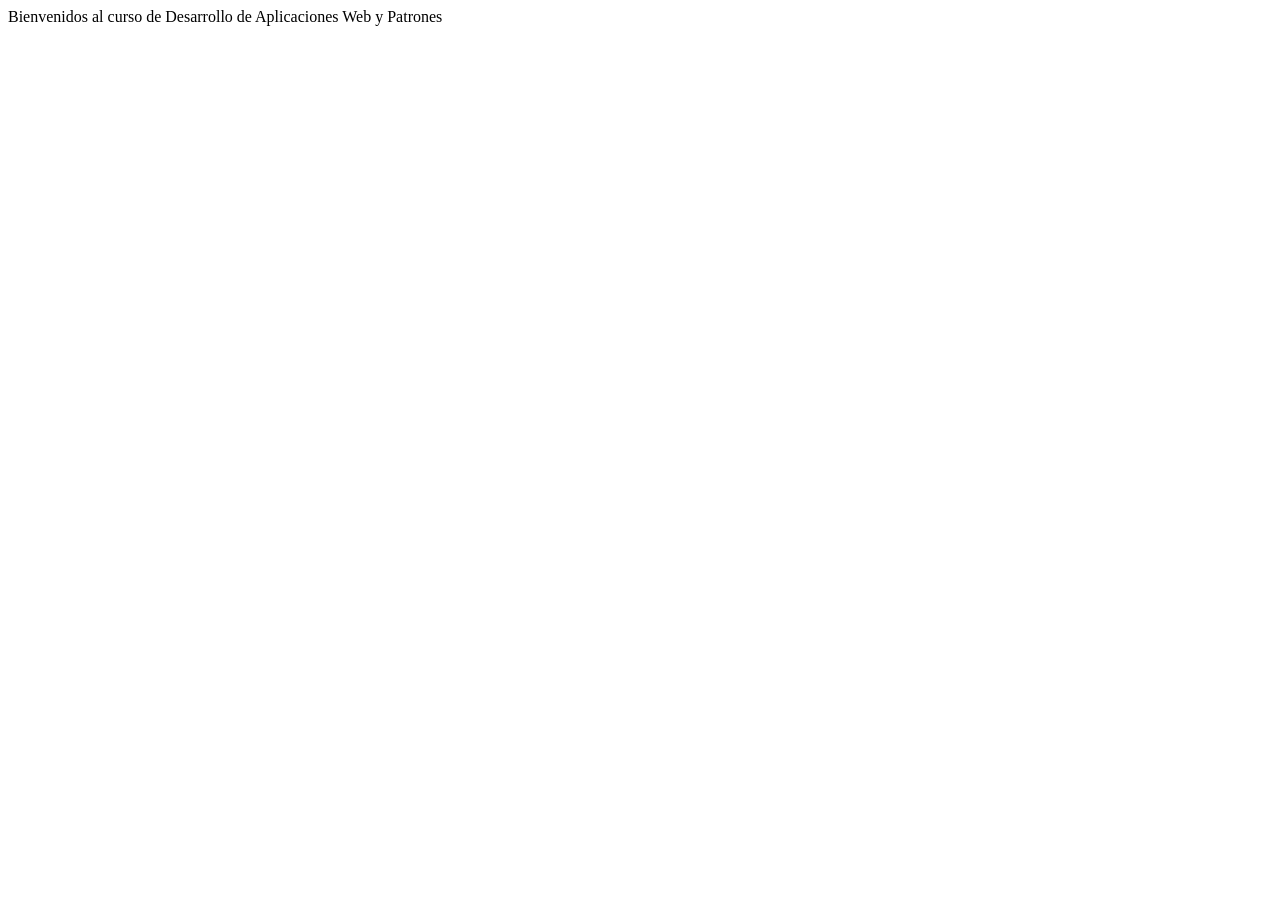
==== src/main/resources/static/index.html @ 0a88d736 "Commit 1: Inicialización de Proyecto" ====
<!DOCTYPE html>
<!--
Click nbfs://nbhost/SystemFileSystem/Templates/Licenses/license-default.txt to change this license
Click nbfs://nbhost/SystemFileSystem/Templates/Other/html.html to edit this template
-->
<html>
    <head>
        <title>Tienda</title>
        <meta charset="UTF-8">
        <meta name="viewport" content="width=device-width, initial-scale=1.0">
    </head>
    <body>
        <div>Bienvenidos al curso de Desarrollo de Aplicaciones Web y Patrones</div>
    </body>
</html>
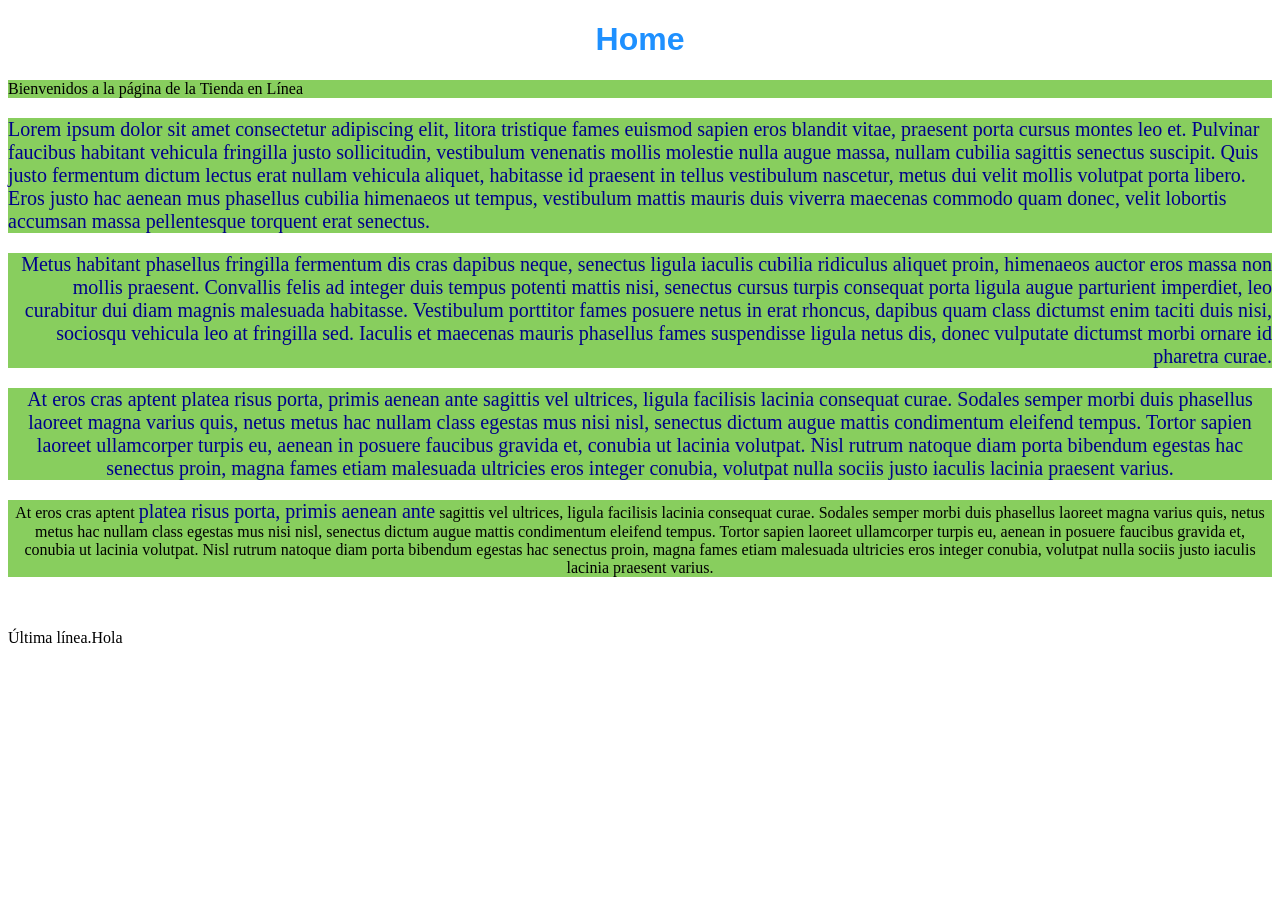
==== commit 47323f7a: "Commit 2: HTML y CSS - Semana 2" ====
--- a/src/main/resources/static/index.html
+++ b/src/main/resources/static/index.html
@@ -5,11 +5,25 @@
 -->
 <html>
     <head>
-        <title>Tienda</title>
+        <title>Tienda en Línea</title>
         <meta charset="UTF-8">
         <meta name="viewport" content="width=device-width, initial-scale=1.0">
+        <link rel="stylesheet" href="css/style.css" type="text/css">
     </head>
     <body>
-        <div>Bienvenidos al curso de Desarrollo de Aplicaciones Web y Patrones</div>
+        <div>
+            <h1 id="titulo-principal" style="text-align: center;">Home</h1>
+            <p>Bienvenidos a la página de la Tienda en Línea</p>
+        </div>
+
+        <p class="parrafoSecundario parrafoPrimario" style="text-align: left;">Lorem ipsum dolor sit amet consectetur adipiscing elit, litora tristique fames euismod sapien eros blandit vitae, praesent porta cursus montes leo et. Pulvinar faucibus habitant vehicula fringilla justo sollicitudin, vestibulum venenatis mollis molestie nulla augue massa, nullam cubilia sagittis senectus suscipit. Quis justo fermentum dictum lectus erat nullam vehicula aliquet, habitasse id praesent in tellus vestibulum nascetur, metus dui velit mollis volutpat porta libero. Eros justo hac aenean mus phasellus cubilia himenaeos ut tempus, vestibulum mattis mauris duis viverra maecenas commodo quam donec, velit lobortis accumsan massa pellentesque torquent erat senectus.</p>
+        <p class="parrafoSecundario parrafoPrimario" style="text-align: right;">Metus habitant phasellus fringilla fermentum dis cras dapibus neque, senectus ligula iaculis cubilia ridiculus aliquet proin, himenaeos auctor eros massa non mollis praesent. Convallis felis ad integer duis tempus potenti mattis nisi, senectus cursus turpis consequat porta ligula augue parturient imperdiet, leo curabitur dui diam magnis malesuada habitasse. Vestibulum porttitor fames posuere netus in erat rhoncus, dapibus quam class dictumst enim taciti duis nisi, sociosqu vehicula leo at fringilla sed. Iaculis et maecenas mauris phasellus fames suspendisse ligula netus dis, donec vulputate dictumst morbi ornare id pharetra curae.</p>
+        <p class="parrafoSecundario" style="text-align: center;">At eros cras aptent platea risus porta, primis aenean ante sagittis vel ultrices, ligula facilisis lacinia consequat curae. Sodales semper morbi duis phasellus laoreet magna varius quis, netus metus hac nullam class egestas mus nisi nisl, senectus dictum augue mattis condimentum eleifend tempus. Tortor sapien laoreet ullamcorper turpis eu, aenean in posuere faucibus gravida et, conubia ut lacinia volutpat. Nisl rutrum natoque diam porta bibendum egestas hac senectus proin, magna fames etiam malesuada ultricies eros integer conubia, volutpat nulla sociis justo iaculis lacinia praesent varius.</p>
+        <p style="text-align: center;">At eros cras aptent <span class="parrafoSecundario">platea risus porta, primis aenean ante</span> sagittis vel ultrices, ligula facilisis lacinia consequat curae. Sodales semper morbi duis phasellus laoreet magna varius quis, netus metus hac nullam class egestas mus nisi nisl, senectus dictum augue mattis condimentum eleifend tempus. Tortor sapien laoreet ullamcorper turpis eu, aenean in posuere faucibus gravida et, conubia ut lacinia volutpat. Nisl rutrum natoque diam porta bibendum egestas hac senectus proin, magna fames etiam malesuada ultricies eros integer conubia, volutpat nulla sociis justo iaculis lacinia praesent varius.</p>
+        
+        <br />
+        <br />
+
+        <span>Última línea.</span><span>Hola</span>
     </body>
 </html>
--- a/src/main/resources/static/css/style.css
+++ b/src/main/resources/static/css/style.css
@@ -0,0 +1,17 @@
+#titulo-principal {
+    color: dodgerblue;
+    font-family: sans-serif;
+}
+
+.parrafoPrimario {
+    color: yellowgreen;
+    font-size: 20px;
+}
+.parrafoSecundario {
+    color: darkblue;
+    font-size: 20px;
+}
+
+p {
+    background-color: #88ce5e;
+}
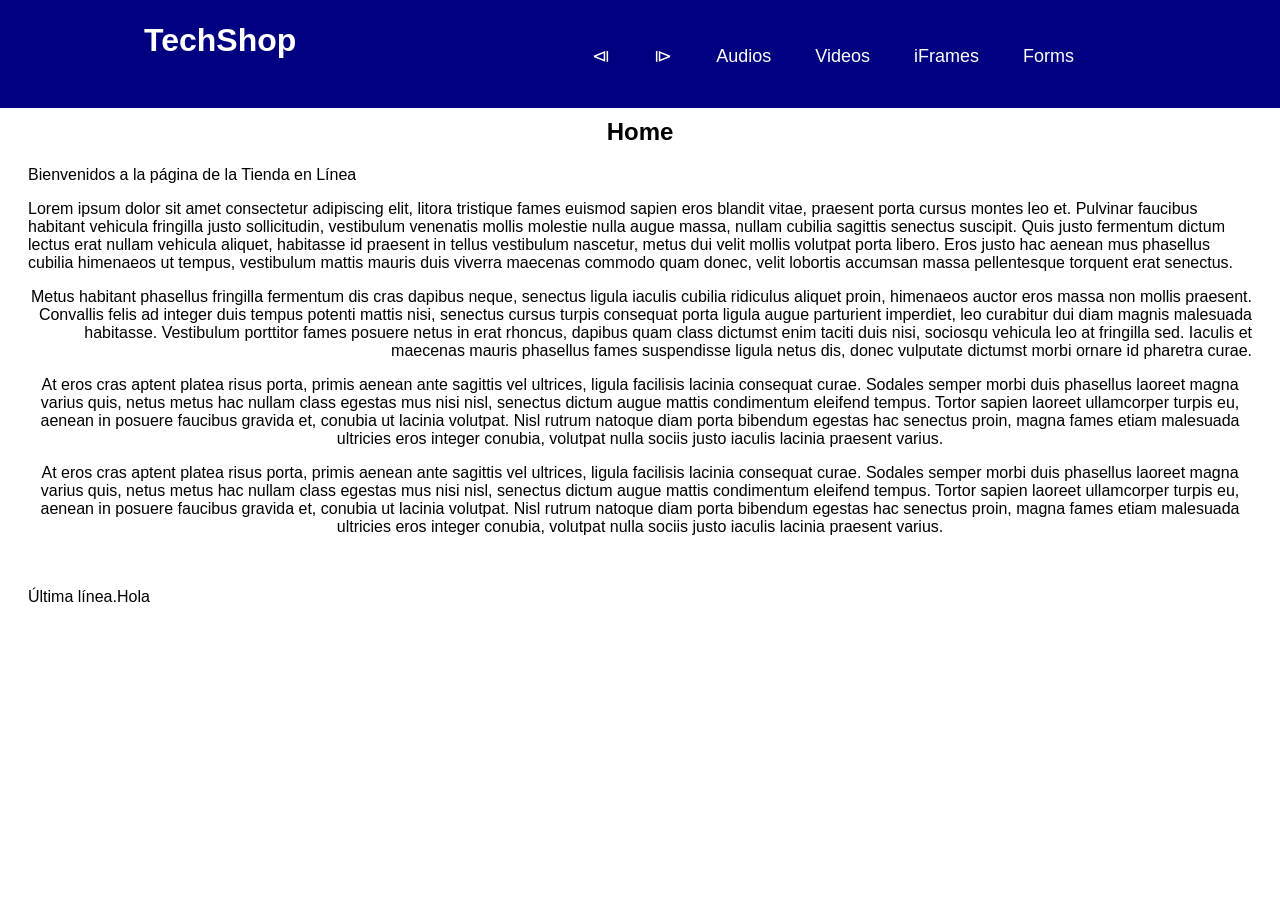
==== commit 52c21a6d: "Commit 3: HTML y CSS Avanzado 1 - Semana 3" ====
--- a/src/main/resources/static/index.html
+++ b/src/main/resources/static/index.html
@@ -8,22 +8,50 @@
         <title>Tienda en Línea</title>
         <meta charset="UTF-8">
         <meta name="viewport" content="width=device-width, initial-scale=1.0">
-        <link rel="stylesheet" href="css/style.css" type="text/css">
+        <!-- <link rel="stylesheet" href="css/style.css" type="text/css"> -->
+        <link rel="stylesheet" href="css/menu.css" type="text/css">
     </head>
     <body>
-        <div>
-            <h1 id="titulo-principal" style="text-align: center;">Home</h1>
-            <p>Bienvenidos a la página de la Tienda en Línea</p>
-        </div>
-
-        <p class="parrafoSecundario parrafoPrimario" style="text-align: left;">Lorem ipsum dolor sit amet consectetur adipiscing elit, litora tristique fames euismod sapien eros blandit vitae, praesent porta cursus montes leo et. Pulvinar faucibus habitant vehicula fringilla justo sollicitudin, vestibulum venenatis mollis molestie nulla augue massa, nullam cubilia sagittis senectus suscipit. Quis justo fermentum dictum lectus erat nullam vehicula aliquet, habitasse id praesent in tellus vestibulum nascetur, metus dui velit mollis volutpat porta libero. Eros justo hac aenean mus phasellus cubilia himenaeos ut tempus, vestibulum mattis mauris duis viverra maecenas commodo quam donec, velit lobortis accumsan massa pellentesque torquent erat senectus.</p>
-        <p class="parrafoSecundario parrafoPrimario" style="text-align: right;">Metus habitant phasellus fringilla fermentum dis cras dapibus neque, senectus ligula iaculis cubilia ridiculus aliquet proin, himenaeos auctor eros massa non mollis praesent. Convallis felis ad integer duis tempus potenti mattis nisi, senectus cursus turpis consequat porta ligula augue parturient imperdiet, leo curabitur dui diam magnis malesuada habitasse. Vestibulum porttitor fames posuere netus in erat rhoncus, dapibus quam class dictumst enim taciti duis nisi, sociosqu vehicula leo at fringilla sed. Iaculis et maecenas mauris phasellus fames suspendisse ligula netus dis, donec vulputate dictumst morbi ornare id pharetra curae.</p>
-        <p class="parrafoSecundario" style="text-align: center;">At eros cras aptent platea risus porta, primis aenean ante sagittis vel ultrices, ligula facilisis lacinia consequat curae. Sodales semper morbi duis phasellus laoreet magna varius quis, netus metus hac nullam class egestas mus nisi nisl, senectus dictum augue mattis condimentum eleifend tempus. Tortor sapien laoreet ullamcorper turpis eu, aenean in posuere faucibus gravida et, conubia ut lacinia volutpat. Nisl rutrum natoque diam porta bibendum egestas hac senectus proin, magna fames etiam malesuada ultricies eros integer conubia, volutpat nulla sociis justo iaculis lacinia praesent varius.</p>
-        <p style="text-align: center;">At eros cras aptent <span class="parrafoSecundario">platea risus porta, primis aenean ante</span> sagittis vel ultrices, ligula facilisis lacinia consequat curae. Sodales semper morbi duis phasellus laoreet magna varius quis, netus metus hac nullam class egestas mus nisi nisl, senectus dictum augue mattis condimentum eleifend tempus. Tortor sapien laoreet ullamcorper turpis eu, aenean in posuere faucibus gravida et, conubia ut lacinia volutpat. Nisl rutrum natoque diam porta bibendum egestas hac senectus proin, magna fames etiam malesuada ultricies eros integer conubia, volutpat nulla sociis justo iaculis lacinia praesent varius.</p>
-        
-        <br />
-        <br />
-
-        <span>Última línea.</span><span>Hola</span>
+        <header class="header">
+            <nav class="nav">
+                <a href="index.html" class="logo nav-link">TechShop</a>
+                <ul class="nav-menu">
+                    <li class="nav-menu-item">
+                        <a class="nav-menu-link nav-link" href="forms.html">&LeftTriangleBar;</a>
+                    </li>
+                    <li class="nav-menu-item">
+                        <a class="nav-menu-link nav-link" href="ejemplo2.html">&RightTriangleBar;</a>
+                    </li>
+                    <li class="nav-menu-item">
+                        <a class="nav-menu-link nav-link" href="audios.html">Audios</a>
+                    </li>
+                    <li class="nav-menu-item">
+                        <a class="nav-menu-link nav-link" href="videos.html">Videos</a>
+                    </li>
+                    <li class="nav-menu-item">
+                        <a class="nav-menu-link nav-link" href="iframes.html">iFrames</a>
+                    </li>
+                    <li class="nav-menu-item">
+                        <a class="nav-menu-link nav-link" href="forms.html">Forms</a>
+                    </li>
+                </ul>
+            </nav>
+        </header>
+        <section class="contenedor">
+            <div>
+                <h1 id="titulo-principal" style="text-align: center;">Home</h1>
+                <p>Bienvenidos a la página de la Tienda en Línea</p>
+            </div>
+    
+            <p class="parrafoSecundario parrafoPrimario" style="text-align: left;">Lorem ipsum dolor sit amet consectetur adipiscing elit, litora tristique fames euismod sapien eros blandit vitae, praesent porta cursus montes leo et. Pulvinar faucibus habitant vehicula fringilla justo sollicitudin, vestibulum venenatis mollis molestie nulla augue massa, nullam cubilia sagittis senectus suscipit. Quis justo fermentum dictum lectus erat nullam vehicula aliquet, habitasse id praesent in tellus vestibulum nascetur, metus dui velit mollis volutpat porta libero. Eros justo hac aenean mus phasellus cubilia himenaeos ut tempus, vestibulum mattis mauris duis viverra maecenas commodo quam donec, velit lobortis accumsan massa pellentesque torquent erat senectus.</p>
+            <p class="parrafoSecundario parrafoPrimario" style="text-align: right;">Metus habitant phasellus fringilla fermentum dis cras dapibus neque, senectus ligula iaculis cubilia ridiculus aliquet proin, himenaeos auctor eros massa non mollis praesent. Convallis felis ad integer duis tempus potenti mattis nisi, senectus cursus turpis consequat porta ligula augue parturient imperdiet, leo curabitur dui diam magnis malesuada habitasse. Vestibulum porttitor fames posuere netus in erat rhoncus, dapibus quam class dictumst enim taciti duis nisi, sociosqu vehicula leo at fringilla sed. Iaculis et maecenas mauris phasellus fames suspendisse ligula netus dis, donec vulputate dictumst morbi ornare id pharetra curae.</p>
+            <p class="parrafoSecundario" style="text-align: center;">At eros cras aptent platea risus porta, primis aenean ante sagittis vel ultrices, ligula facilisis lacinia consequat curae. Sodales semper morbi duis phasellus laoreet magna varius quis, netus metus hac nullam class egestas mus nisi nisl, senectus dictum augue mattis condimentum eleifend tempus. Tortor sapien laoreet ullamcorper turpis eu, aenean in posuere faucibus gravida et, conubia ut lacinia volutpat. Nisl rutrum natoque diam porta bibendum egestas hac senectus proin, magna fames etiam malesuada ultricies eros integer conubia, volutpat nulla sociis justo iaculis lacinia praesent varius.</p>
+            <p style="text-align: center;">At eros cras aptent <span class="parrafoSecundario">platea risus porta, primis aenean ante</span> sagittis vel ultrices, ligula facilisis lacinia consequat curae. Sodales semper morbi duis phasellus laoreet magna varius quis, netus metus hac nullam class egestas mus nisi nisl, senectus dictum augue mattis condimentum eleifend tempus. Tortor sapien laoreet ullamcorper turpis eu, aenean in posuere faucibus gravida et, conubia ut lacinia volutpat. Nisl rutrum natoque diam porta bibendum egestas hac senectus proin, magna fames etiam malesuada ultricies eros integer conubia, volutpat nulla sociis justo iaculis lacinia praesent varius.</p>
+            
+            <br />
+            <br />
+    
+            <span>Última línea.</span><span>Hola</span>
+        </section>
     </body>
 </html>
--- a/src/main/resources/static/css/style.css
+++ b/src/main/resources/static/css/style.css
@@ -12,6 +12,47 @@
     font-size: 20px;
 }
 
-p {
+/* p {
     background-color: #88ce5e;
+} */
+
+a:link {
+    color: chocolate;
+
+}
+
+a:visited {
+    color: darkgreen;
+}
+
+a:hover {
+    transition: 1s;
+    background-color: darkblue;
+    color: white;
+    border-radius: 30px;
+}
+
+a:active {
+    background-color: darkred;
+    color: white;
+    border-radius: 30px;
+}
+
+p:nth-child(2n) { /* Otros atributos: odd, even */
+    background-color: darkgreen;
+}
+
+p:nth-child(2n-1) { /* Otros atributos: odd, even */
+    background-color: darkgoldenrod;
+}
+
+.contenedor {
+    top: 12%;
+    left: 0;
+    height: 78%;
+    width: 100%;
+    background-color: beige;
+    margin: 0px;
+    padding: 10px;
+    position: fixed;
 }
--- a/src/main/resources/static/css/menu.css
+++ b/src/main/resources/static/css/menu.css
@@ -0,0 +1,60 @@
+body {
+    font-family: sans-serif;
+    padding: 90px 20px 0px;
+}
+
+.header {
+    background-color: navy;
+    height: 12%;
+    width: 100%;
+    position: fixed;
+    top: 0;
+    left: 0;   
+}
+
+.nav {
+    display: flex;
+    justify-content: space-between;
+    max-width: 992px;
+    margin: 0 auto;
+}
+
+.nav-link {
+    color: white;
+    text-decoration: none;
+}
+
+.logo {
+    font-size: 32px;
+    font-weight: bold;
+    pad: 0 40px;
+    line-height: 80px;
+}
+
+.logo:hover {
+    color: #ff0000;
+    transition: 0.7s;
+}
+
+.nav-menu {
+    display: flex;
+    list-style: none;
+    margin-right: 40px;
+}
+
+.nav-menu-item {
+    font-size: 18px;
+    margin: 0 10px;
+    line-height: 80px;
+    width: max-content;
+}
+
+.nav-menu-link {
+    padding: 8px 12px;
+    border-radius: 8px;
+}
+
+.nav-menu-link:hover {
+    background-color: #0a57e6;
+    transition: 0.7s;
+}
